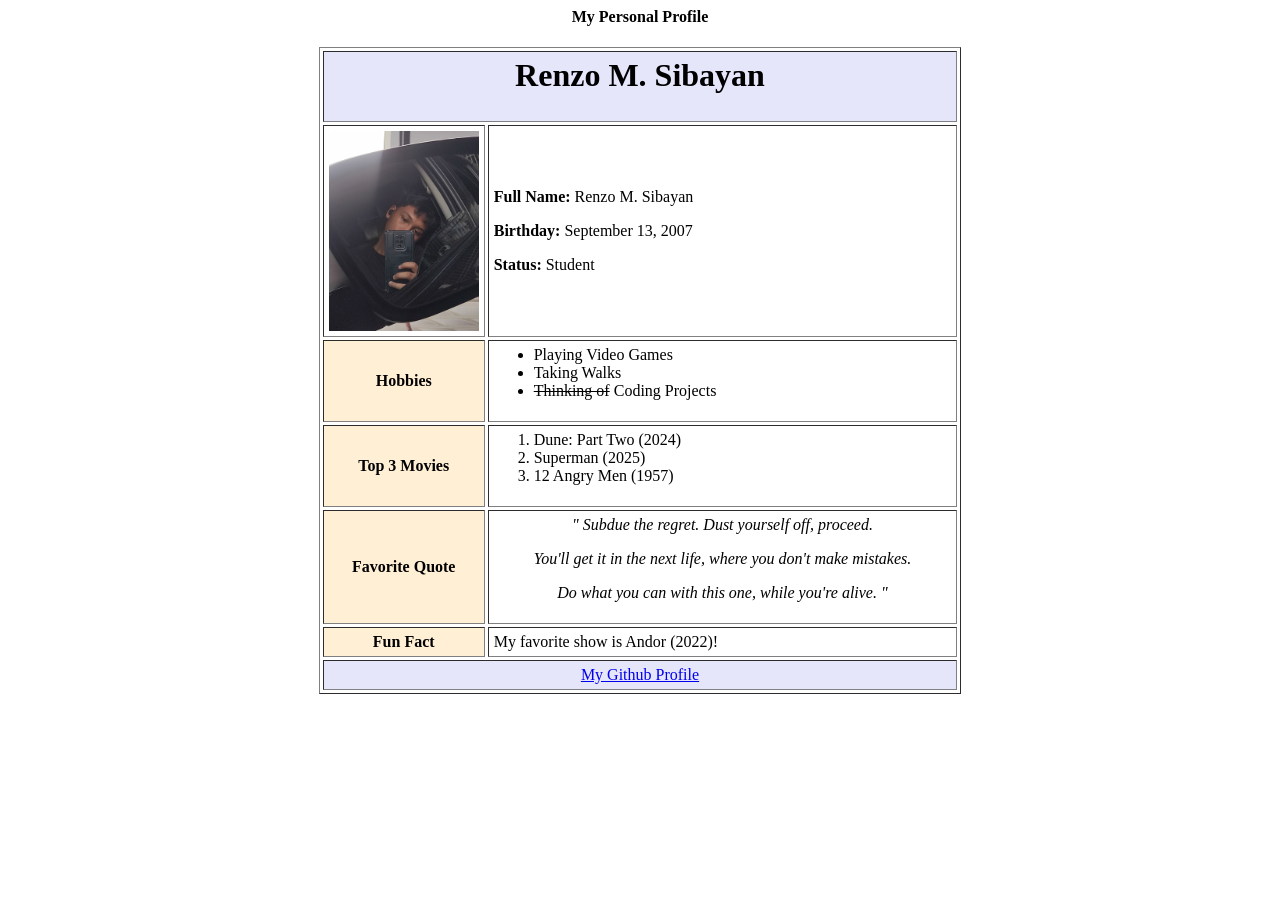
==== Sibayan_me-1.html @ fa87d7e5 "ME 2" ====
<h4 align="center">My Personal Profile</h4>

<html lang="en"> <!-- Ma'am parang next lesson palang po yung images and links-->
    <body>
        <table border="1" align="center" cellspacing = "3" cellpadding ="5">
            <tr>
                <td colspan="4" align="center" bgcolor="Lavender" > <h1>Renzo M. Sibayan</h1></td>
            </tr>

            <tr>
                <td align="center"> <img src = "Man-in-the-Mirror.jpg" height="200" > </img> </td>
                <td>
                    <p> <b> Full Name: </b> Renzo M. Sibayan </p> 
                    <p> <b> Birthday: </b> September 13, 2007 </p>
                    <p> <b> Status: </b> Student </p>
                </td>
            </tr>

            <tr>
                <td bgcolor="PapayaWhip" align="center"> <b>Hobbies</b> </td>
                <td>
                    <ul>
                        <li> Playing Video Games </li>
                        <li> Taking Walks </li>
                        <li> <del>Thinking of</del> Coding Projects </li>
                    </ul>
                </td>
            </tr>

            <tr>
                <td bgcolor="PapayaWhip" align="center"> <b>Top 3 Movies</b> </td>
                <td>
                    <ol>
                        <li> Dune: Part Two (2024) </li> 
                        <li> Superman (2025) </li>
                        <li> 12 Angry Men (1957) </li>
                    </ol>
                </td>
            </tr>

            <tr align="center">
                <td bgcolor="PapayaWhip"> <b>Favorite Quote</b> </td>
                <td> <i> <blockquote> " Subdue the regret. Dust yourself off, proceed. </blockquote> 
                     <blockquote>  You'll get it in the next life, where you don't make mistakes.</blockquote>
                     <blockquote> Do what you can with this one, while you're alive. " </blockquote> </i>
                </td>
            </tr>

            <tr>
                <td bgcolor="PapayaWhip" align="center"> <b> Fun Fact </b> </td>
                <td> My favorite show is Andor (2022)! </td>
            </tr>

            <tr align="center" bgcolor = "lavender">
                <td colspan="2"> <a href ="https://github.com/R3ms0-code">My Github Profile </a> </td>
            </tr>

        </table>
    </body>
</html>
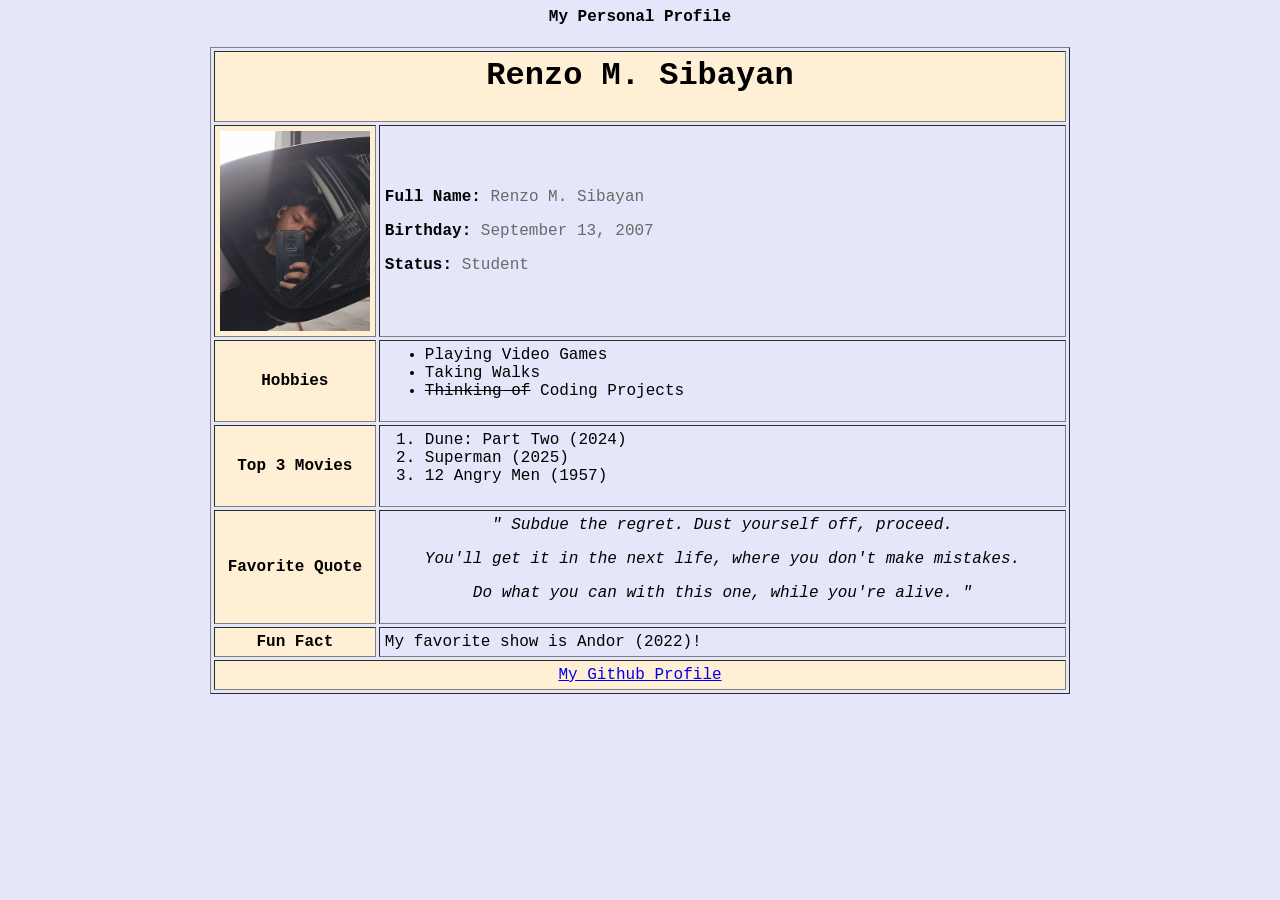
==== commit fcfdf462: "Removed some deprecated attributes. Added changelogs, and styles.css" ====
--- a/Sibayan_me-1.html
+++ b/Sibayan_me-1.html
@@ -1,14 +1,15 @@
 <h4 align="center">My Personal Profile</h4>
 
-<html lang="en"> <!-- Ma'am parang next lesson palang po yung images and links-->
+<html lang="en"> 
     <body>
-        <table border="1" align="center" cellspacing = "3" cellpadding ="5">
-            <tr>
-                <td colspan="4" align="center" bgcolor="Lavender" > <h1>Renzo M. Sibayan</h1></td>
+        <link href="styles.css" type="text/css" rel="stylesheet">
+        <table border="1" cellspacing = "3" cellpadding ="5" align="center">
+            <tr style=" background-color: papayawhip;">
+                <td colspan="4" style="text-align: center" > <h1>Renzo M. Sibayan</h1></td>
             </tr>
 
             <tr>
-                <td align="center"> <img src = "Man-in-the-Mirror.jpg" height="200" > </img> </td>
+                <td style="text-align: center; background-color: papayawhip;"> <img src = "images/Picture1.jpg" height="200" > </img> </td>
                 <td>
                     <p> <b> Full Name: </b> Renzo M. Sibayan </p> 
                     <p> <b> Birthday: </b> September 13, 2007 </p>
@@ -17,7 +18,7 @@
             </tr>
 
             <tr>
-                <td bgcolor="PapayaWhip" align="center"> <b>Hobbies</b> </td>
+                <td style="background-color :PapayaWhip; text-align: center;"> <b>Hobbies</b> </td>
                 <td>
                     <ul>
                         <li> Playing Video Games </li>
@@ -28,7 +29,7 @@
             </tr>
 
             <tr>
-                <td bgcolor="PapayaWhip" align="center"> <b>Top 3 Movies</b> </td>
+                <td style="background-color :PapayaWhip; text-align: center;"> <b>Top 3 Movies</b> </td>
                 <td>
                     <ol>
                         <li> Dune: Part Two (2024) </li> 
@@ -38,8 +39,8 @@
                 </td>
             </tr>
 
-            <tr align="center">
-                <td bgcolor="PapayaWhip"> <b>Favorite Quote</b> </td>
+            <tr style="text-align: center;">
+                <td style="background-color :PapayaWhip"> <b>Favorite Quote</b> </td>
                 <td> <i> <blockquote> " Subdue the regret. Dust yourself off, proceed. </blockquote> 
                      <blockquote>  You'll get it in the next life, where you don't make mistakes.</blockquote>
                      <blockquote> Do what you can with this one, while you're alive. " </blockquote> </i>
@@ -47,11 +48,11 @@
             </tr>
 
             <tr>
-                <td bgcolor="PapayaWhip" align="center"> <b> Fun Fact </b> </td>
+                <td style="background-color : papayawhip; text-align: center;"> <b> Fun Fact </b> </td>
                 <td> My favorite show is Andor (2022)! </td>
             </tr>
 
-            <tr align="center" bgcolor = "lavender">
+            <tr style="background-color : papayawhip; text-align: center;">
                 <td colspan="2"> <a href ="https://github.com/R3ms0-code">My Github Profile </a> </td>
             </tr>
 
--- a/styles.css
+++ b/styles.css
@@ -0,0 +1,3 @@
+body {font-family: 'Courier New', Courier, monospace; background-color: lavender;}
+p {color: dimgrey;}
+b {color:black}
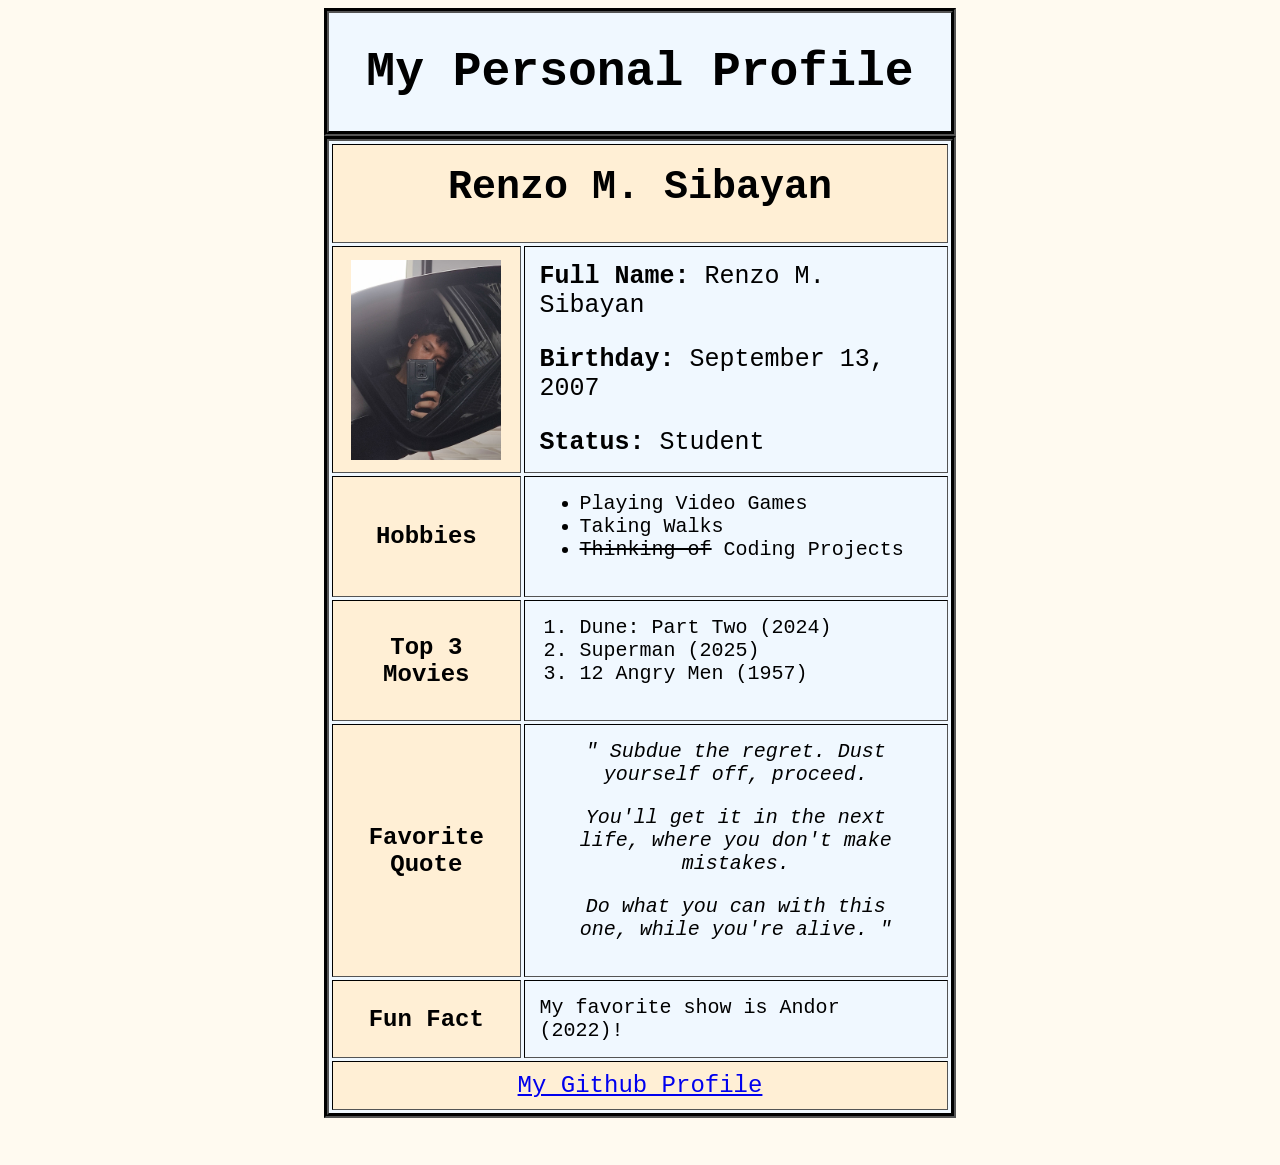
==== commit 7148fc0c: "Integrated CSS, removed changelogs" ====
--- a/Sibayan_me-1.html
+++ b/Sibayan_me-1.html
@@ -1,16 +1,17 @@
-<h4 align="center">My Personal Profile</h4>
+<header> <h1 align="center">My Personal Profile</h1> </header>
 
 <html lang="en"> 
     <body>
-        <link href="styles.css" type="text/css" rel="stylesheet">
-        <table border="1" cellspacing = "3" cellpadding ="5" align="center">
-            <tr style=" background-color: papayawhip;">
-                <td colspan="4" style="text-align: center" > <h1>Renzo M. Sibayan</h1></td>
+        <link href="styles_me2.css" type="text/css" rel="stylesheet">
+        <main>
+            <table border="1" cellspacing = "3" cellpadding ="5">
+            <tr style = "background-color: papayawhip;">
+                <td colspan="4" style="text-align: center" id="name"> <h1>Renzo M. Sibayan</h1></td>
             </tr>
 
             <tr>
-                <td style="text-align: center; background-color: papayawhip;"> <img src = "images/Picture1.jpg" height="200" > </img> </td>
-                <td>
+                <td class = "category"> <img src = "images/Picture1.jpg" height="200" > </img> </td>
+                <td class = "content" id = "bioProfile">
                     <p> <b> Full Name: </b> Renzo M. Sibayan </p> 
                     <p> <b> Birthday: </b> September 13, 2007 </p>
                     <p> <b> Status: </b> Student </p>
@@ -18,9 +19,9 @@
             </tr>
 
             <tr>
-                <td style="background-color :PapayaWhip; text-align: center;"> <b>Hobbies</b> </td>
-                <td>
-                    <ul>
+                <td class = "category"> <b>Hobbies</b> </td>
+                <td class = "content">
+                    <ul id="hobby">
                         <li> Playing Video Games </li>
                         <li> Taking Walks </li>
                         <li> <del>Thinking of</del> Coding Projects </li>
@@ -29,9 +30,9 @@
             </tr>
 
             <tr>
-                <td style="background-color :PapayaWhip; text-align: center;"> <b>Top 3 Movies</b> </td>
-                <td>
-                    <ol>
+                <td class = "category"> <b>Top 3 Movies</b> </td>
+                <td class = "content">
+                    <ol id="Movies">
                         <li> Dune: Part Two (2024) </li> 
                         <li> Superman (2025) </li>
                         <li> 12 Angry Men (1957) </li>
@@ -40,22 +41,22 @@
             </tr>
 
             <tr style="text-align: center;">
-                <td style="background-color :PapayaWhip"> <b>Favorite Quote</b> </td>
-                <td> <i> <blockquote> " Subdue the regret. Dust yourself off, proceed. </blockquote> 
+                <td class = "category"> <b>Favorite Quote</b> </td>
+                <td class = "content"> <i> <blockquote> " Subdue the regret. Dust yourself off, proceed. </blockquote> 
                      <blockquote>  You'll get it in the next life, where you don't make mistakes.</blockquote>
                      <blockquote> Do what you can with this one, while you're alive. " </blockquote> </i>
                 </td>
             </tr>
 
             <tr>
-                <td style="background-color : papayawhip; text-align: center;"> <b> Fun Fact </b> </td>
-                <td> My favorite show is Andor (2022)! </td>
+                <td class = "category"> <b> Fun Fact </b> </td>
+                <td class = "content"> My favorite show is Andor (2022)! </td>
             </tr>
 
-            <tr style="background-color : papayawhip; text-align: center;">
-                <td colspan="2"> <a href ="https://github.com/R3ms0-code">My Github Profile </a> </td>
+            <tr>
+                <td colspan="2" class = "category" > <a href ="https://github.com/R3ms0-code">My Github Profile </a> </td>
             </tr>
-
-        </table>
+            </table>
+        </main>
     </body>
 </html>
--- a/styles_me2.css
+++ b/styles_me2.css
@@ -0,0 +1,60 @@
+* {box-sizing: border-box;}
+
+header {
+    font-size: x-large;
+    border: 5px;
+    border-style: groove;
+    border-color: black;
+    width: 50%;
+    margin-left: 25% ;
+    margin-right: 20%;
+    background-color: aliceblue;
+}
+
+body {
+    font-family: 'Courier New', Courier, monospace, sans-serif;
+    background-color: floralwhite;
+}
+
+table{
+    background-color: aliceblue;
+    margin: auto;
+    border: 5px;
+    padding: 0;
+    border-style: groove;
+    border-color: black;
+    width: 50%;
+}
+
+#name{
+    font-size: 20px;
+    padding-top: 20px;
+
+}
+
+#bioProfile {
+    font-size: 25px;
+}
+td.category {
+    background-color: papayawhip; 
+    padding: 10px;
+    text-align: center;
+    font-size: x-large;
+}
+
+td.content {
+    font-family: monospace, sans-serif;
+    padding: 15px;
+    margin: 20px;
+    font-size: 20px;
+}
+
+blockquote {text-align: center;}
+
+a:hover {
+    text-decoration: solid;
+}
+
+a:visited {
+    color:blueviolet;
+}
